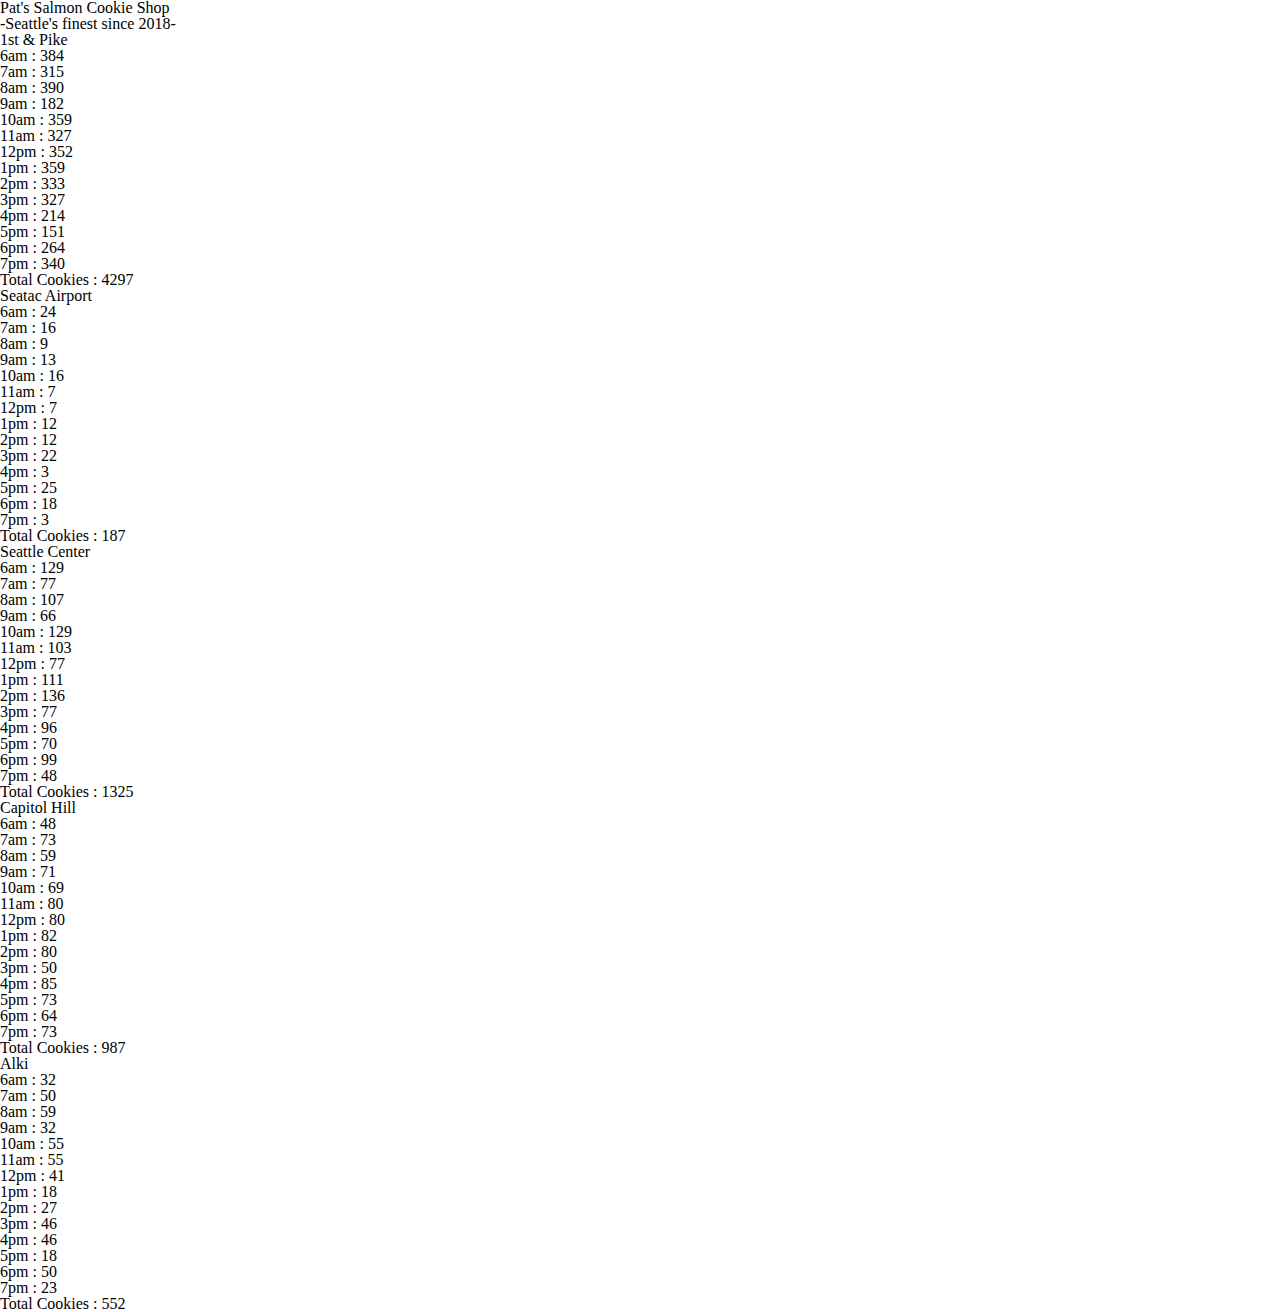
==== sales.html @ 6d8da1de "updated sales.html to include style.css and reset.css" ====
<!DOCTYPE html>
<html lang="en">

<head>
    <meta charset="UTF-8">
    <meta name="viewport" content="width=device-width, initial-scale=1.0">
    <meta http-equiv="X-UA-Compatible" content="ie=edge">
    <link rel="stylesheet" type="text/css" media="screen" href="css/reset.css" />
    <link rel="stylesheet" type="text/css" media="screen" href="css/style.css" />
    <title>Document</title>
</head>

<body>
    <h1>Pat's Salmon Cookie Shop</h1>
    <h2>-Seattle's finest since 2018-</h2>
    <div id="allStores">
        <h4>1st & Pike</h4>
        <ul id="first-and-pike"></ul>

        <h4>Seatac Airport</h4>
        <ul id="seatac-airport"></ul>

        <h4>Seattle Center</h4>
        <ul id="seattle-center"></ul>

        <h4>Capitol Hill</h4>
        <ul id="capitol-hill"></ul>

        <h4>Alki</h4>
        <ul id="alki"></ul>
        <script src="js/app.js"></script>

    </div>
</body>

</html>
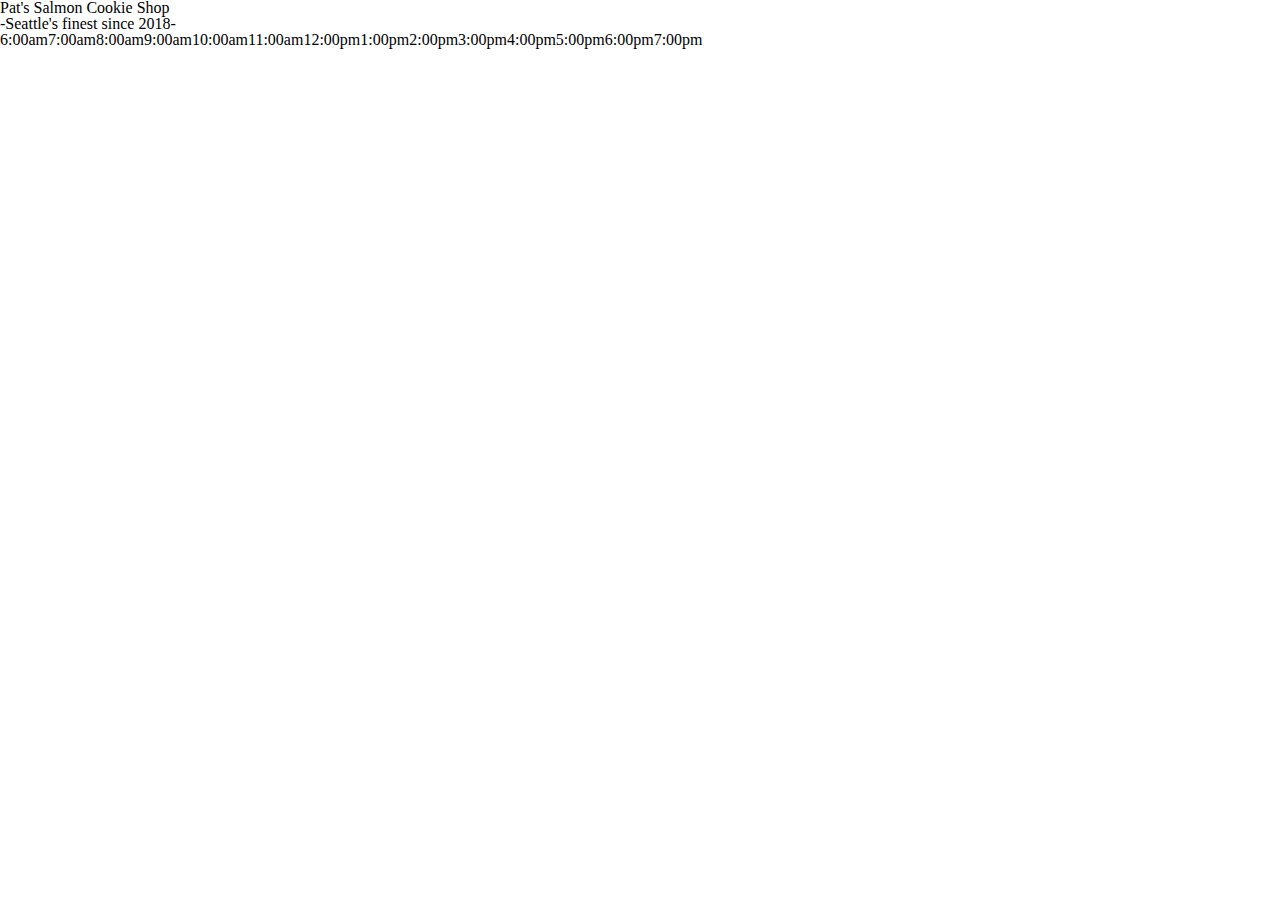
==== commit 42256868: "Add Store constructor function with prototypes, and table header row for displaying hours" ====
--- a/sales.html
+++ b/sales.html
@@ -14,23 +14,12 @@
     <h1>Pat's Salmon Cookie Shop</h1>
     <h2>-Seattle's finest since 2018-</h2>
     <div id="allStores">
-        <h4>1st & Pike</h4>
-        <ul id="first-and-pike"></ul>
-
-        <h4>Seatac Airport</h4>
-        <ul id="seatac-airport"></ul>
-
-        <h4>Seattle Center</h4>
-        <ul id="seattle-center"></ul>
-
-        <h4>Capitol Hill</h4>
-        <ul id="capitol-hill"></ul>
-
-        <h4>Alki</h4>
-        <ul id="alki"></ul>
-        <script src="js/app.js"></script>
-
+        <table>
+            <thead><tr></tr></thead>
+            <tbody></tbody>
+        </table>
     </div>
+    <script src="js/app.js"></script>
 </body>
 
 </html>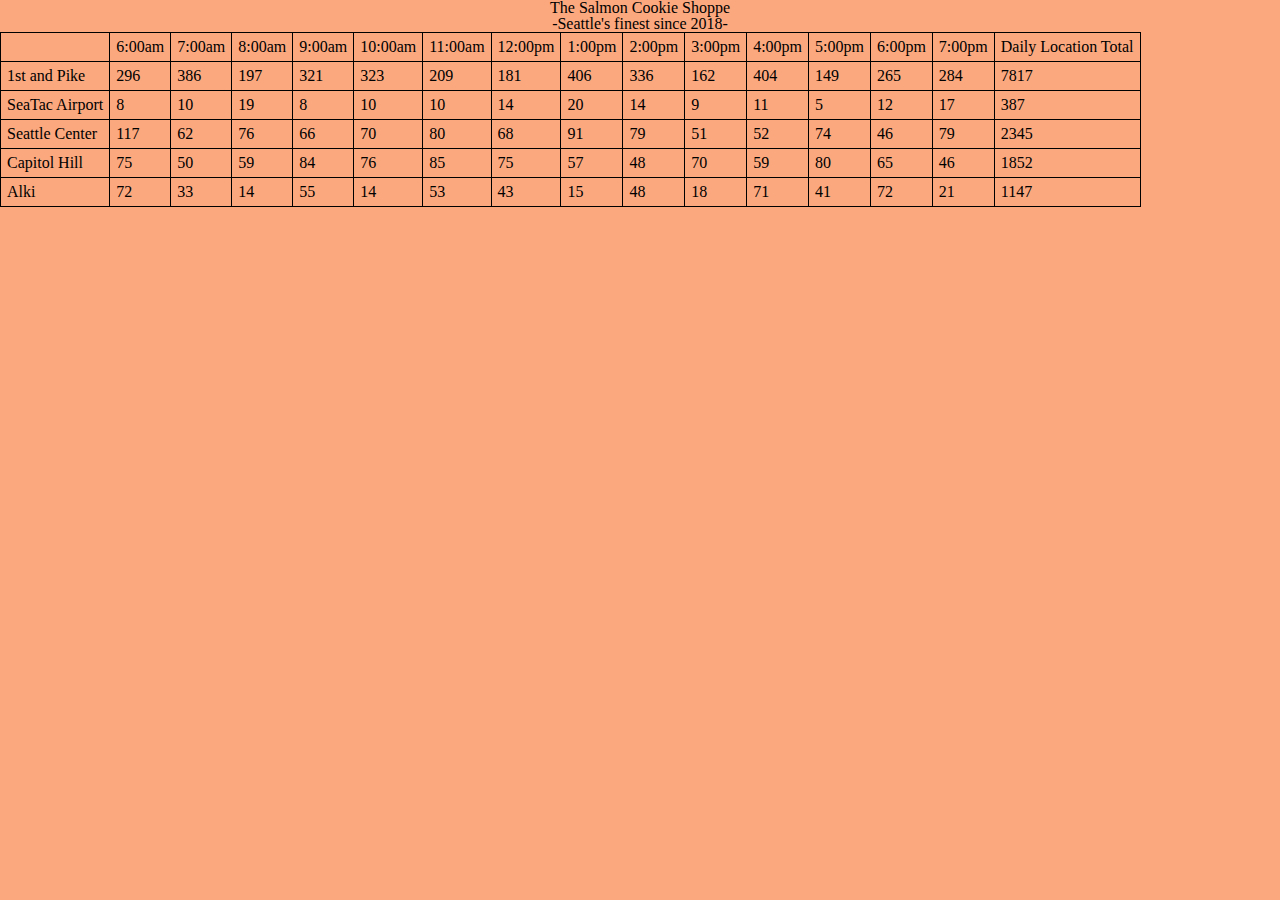
==== commit f93ba25f: "added border to table, added comments to sale.html" ====
--- a/sales.html
+++ b/sales.html
@@ -11,7 +11,7 @@
 </head>
 
 <body>
-    <h1>Pat's Salmon Cookie Shop</h1>
+    <h1>The Salmon Cookie Shoppe</h1>
     <h2>-Seattle's finest since 2018-</h2>
     <div id="allStores">
         <table>
@@ -22,4 +22,4 @@
     <script src="js/app.js"></script>
 </body>
 
-</html>+</html>
--- a/css/style.css
+++ b/css/style.css
@@ -0,0 +1,23 @@
+
+
+body {
+  background-color: rgb(252, 168, 126)
+}
+
+h1 {
+  text-align: center;
+  font-style: bold;
+}
+
+h2 {
+  text-align: center;
+}
+
+td, th {
+  border: 1px solid black;
+  padding: 6px;
+}
+
+tr:hover {
+  background-color: #bbb;
+}
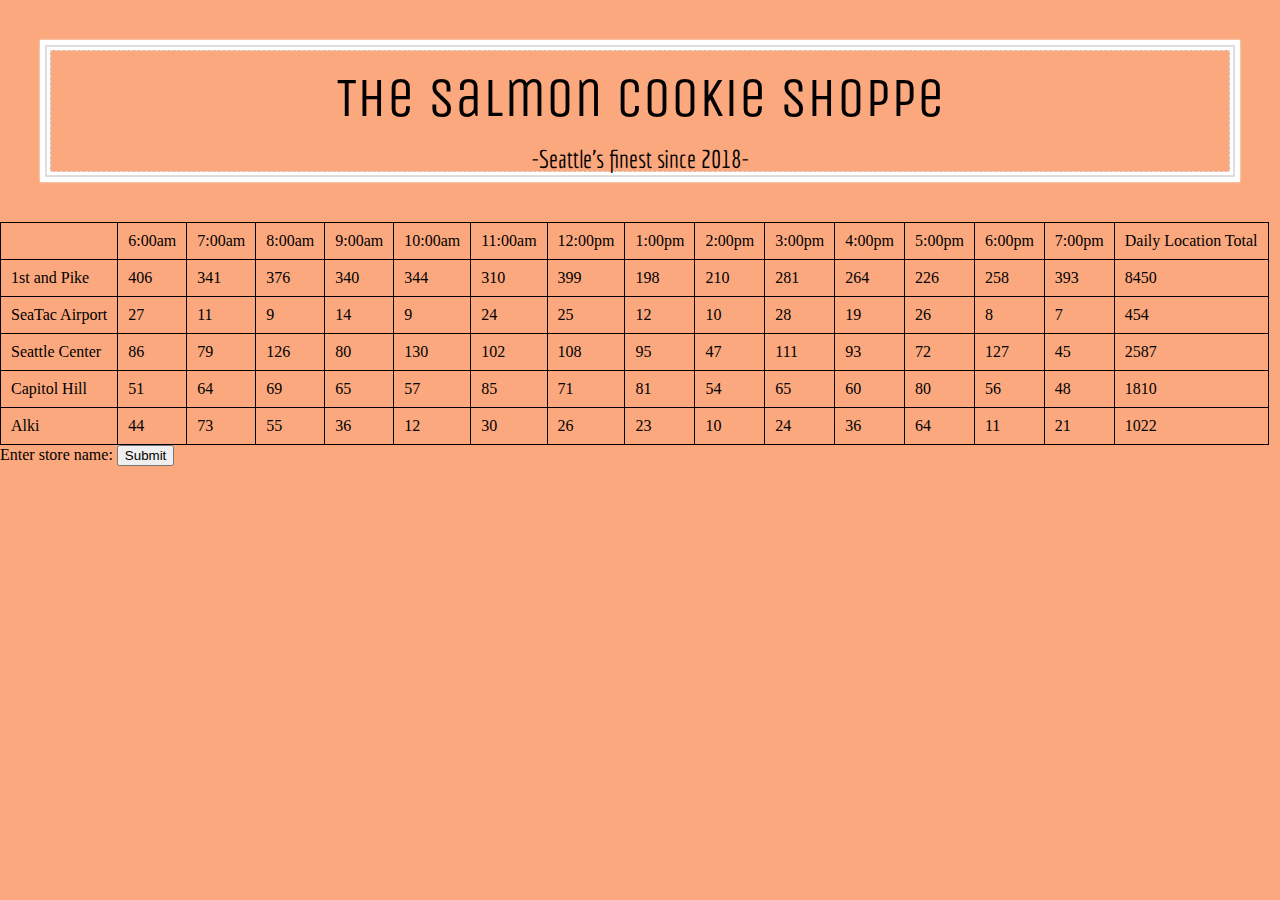
==== commit e4573370: "styling updates, border around header, font styling" ====
--- a/sales.html
+++ b/sales.html
@@ -7,19 +7,31 @@
     <meta http-equiv="X-UA-Compatible" content="ie=edge">
     <link rel="stylesheet" type="text/css" media="screen" href="css/reset.css" />
     <link rel="stylesheet" type="text/css" media="screen" href="css/style.css" />
-    <title>Document</title>
+    <link href="https://fonts.googleapis.com/css?family=Unica+One" rel="stylesheet">
+    <link href="https://fonts.googleapis.com/css?family=Economica|Unica+One" rel="stylesheet">
+    <link href="https://fonts.googleapis.com/css?family=Economica|Raleway|Unica+One" rel="stylesheet">
+    <title>The Salmon Cookie Shoppe</title>
 </head>
 
 <body>
+    <section id="header">
     <h1>The Salmon Cookie Shoppe</h1>
     <h2>-Seattle's finest since 2018-</h2>
+    </section>
     <div id="allStores">
         <table>
             <thead><tr></tr></thead>
             <tbody></tbody>
         </table>
     </div>
+    <section>
+        <form>
+            <label for="storeForm">Enter store name:</label>
+            <input type="submit" "required">
+        </form>
+    </section>
     <script src="js/app.js"></script>
 </body>
 
 </html>
+
--- a/css/style.css
+++ b/css/style.css
@@ -5,19 +5,41 @@
 }
 
 h1 {
+  padding: 20px 0px;
+  font-family: 'Unica One', cursive;
+  font-size: 55px;
   text-align: center;
   font-style: bold;
 }
 
 h2 {
   text-align: center;
+  font-family: 'Economica', sans-serif;
+  font-size: 25px;
+  padding: px 0px;
+}
+
+#header {
+  border: 1px dashed #ddd;
+  box-shadow: 0 0 0 3px #fff, 0 0 0 5px #ddd, 0 0 0 10px #fff, 0 0 2px 10px #eee;
+  margin: 50px;
 }
 
 td, th {
   border: 1px solid black;
-  padding: 6px;
+  padding: 10px;
+}
+
+th {
+  font-style: bold;
 }
 
 tr:hover {
   background-color: #bbb;
 }
+
+p {
+  font-family: 'Raleway', sans-serif;
+
+}
+
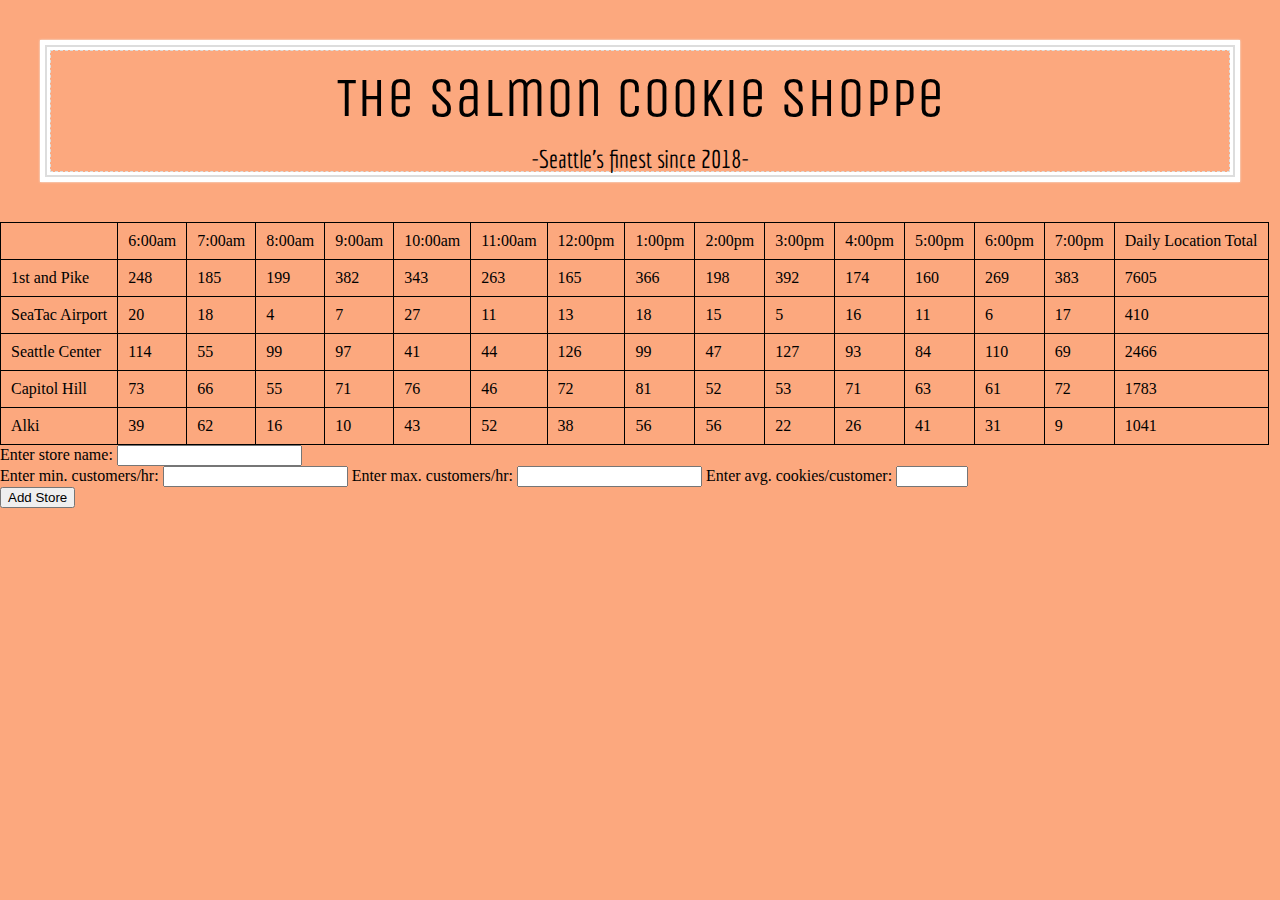
==== commit 90b3d82c: "started adding footer to table and adding form" ====
--- a/sales.html
+++ b/sales.html
@@ -2,36 +2,52 @@
 <html lang="en">
 
 <head>
-    <meta charset="UTF-8">
-    <meta name="viewport" content="width=device-width, initial-scale=1.0">
-    <meta http-equiv="X-UA-Compatible" content="ie=edge">
-    <link rel="stylesheet" type="text/css" media="screen" href="css/reset.css" />
-    <link rel="stylesheet" type="text/css" media="screen" href="css/style.css" />
-    <link href="https://fonts.googleapis.com/css?family=Unica+One" rel="stylesheet">
-    <link href="https://fonts.googleapis.com/css?family=Economica|Unica+One" rel="stylesheet">
-    <link href="https://fonts.googleapis.com/css?family=Economica|Raleway|Unica+One" rel="stylesheet">
-    <title>The Salmon Cookie Shoppe</title>
+  <meta charset="UTF-8">
+  <meta name="viewport" content="width=device-width, initial-scale=1.0">
+  <meta http-equiv="X-UA-Compatible" content="ie=edge">
+  <link rel="stylesheet" type="text/css" media="screen" href="css/reset.css" />
+  <link rel="stylesheet" type="text/css" media="screen" href="css/style.css" />
+  <link href="https://fonts.googleapis.com/css?family=Unica+One" rel="stylesheet">
+  <link href="https://fonts.googleapis.com/css?family=Economica|Unica+One" rel="stylesheet">
+  <link href="https://fonts.googleapis.com/css?family=Economica|Raleway|Unica+One" rel="stylesheet">
+  <title>The Salmon Cookie Shoppe</title>
 </head>
 
 <body>
-    <section id="header">
+  <section id="header">
     <h1>The Salmon Cookie Shoppe</h1>
     <h2>-Seattle's finest since 2018-</h2>
-    </section>
-    <div id="allStores">
-        <table>
-            <thead><tr></tr></thead>
-            <tbody></tbody>
-        </table>
-    </div>
-    <section>
-        <form>
-            <label for="storeForm">Enter store name:</label>
-            <input type="submit" "required">
-        </form>
-    </section>
-    <script src="js/app.js"></script>
+  </section>
+  <div id="allStores">
+    <table>
+      <thead>
+        <tr></tr>
+      </thead>
+
+      <tbody>
+
+      </tbody>
+     
+    </table>
+  </div>
+  <section>
+    <form id="storeForm">
+      <div>
+        <label for="storeForm">Enter store name:</label>
+        <input id="storeForm" name="name" type="text" min="2" max="15" />
+      </div>
+      <fieldset>
+        <label for="minCustPerHr">Enter min. customers/hr:</label>
+        <input id="minCustPerHr" type="text" min="1" max="1000" required/>
+        <label for="maxCustPerHr">Enter max. customers/hr:</label>
+        <input id="maxCustPerHr" type="text" min="1" max="1000" required/>
+        <label for="avgCookiePerCust">Enter avg. cookies/customer:</label>
+        <input id="avgCookiePerCust" type="number" min="1" max="1000" required/>
+      </fieldset>
+      <input type="submit" value="Add Store" />
+    </form>
+  </section>
+  <script src="js/app.js"></script>
 </body>
 
-</html>
-
+</html>--- a/css/style.css
+++ b/css/style.css
@@ -38,7 +38,7 @@
   background-color: #bbb;
 }
 
-p {
+#allStores p {
   font-family: 'Raleway', sans-serif;
 
 }
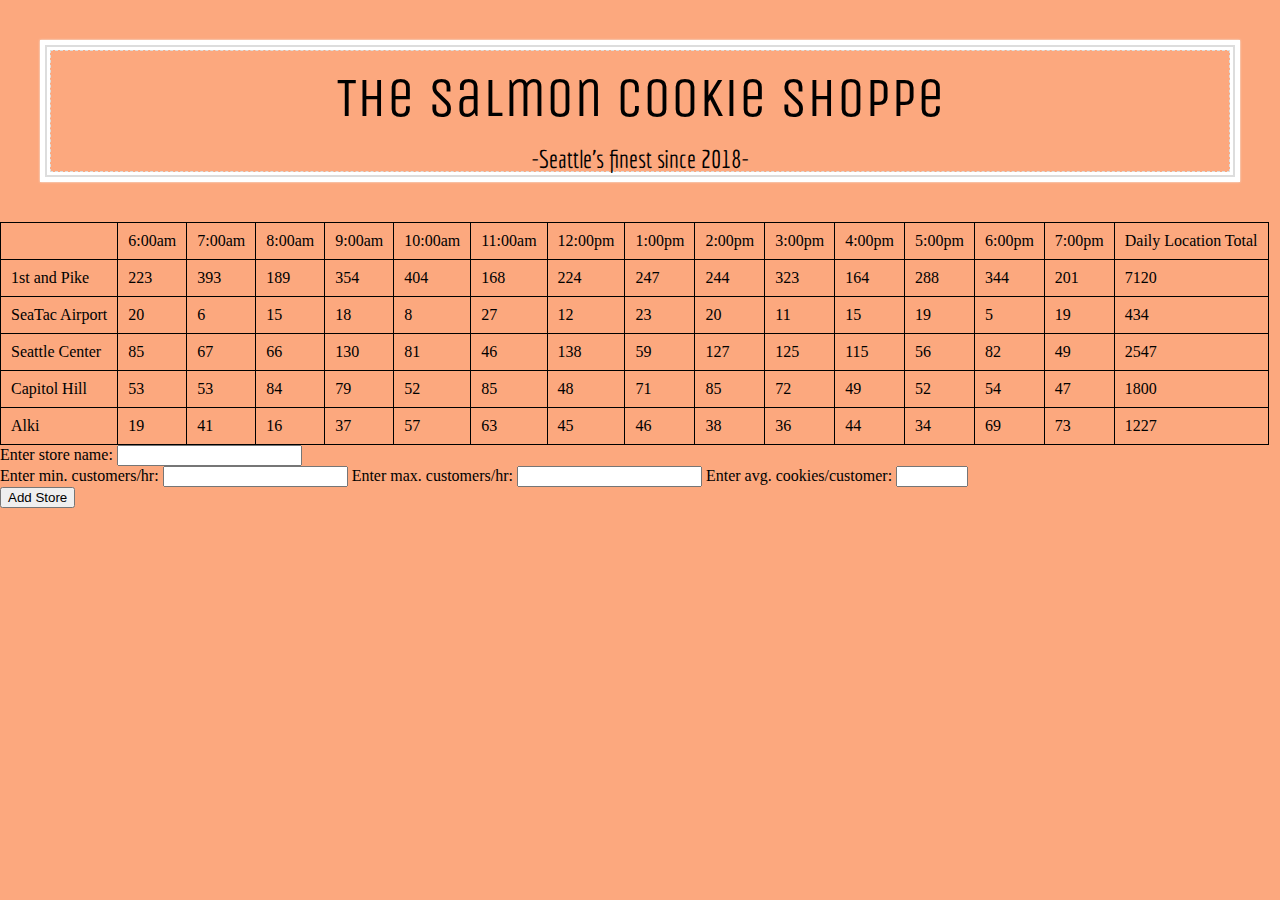
==== commit 23649d88: "info from form submit adds to table, adding footer row" ====
--- a/sales.html
+++ b/sales.html
@@ -34,8 +34,8 @@
     <form id="storeForm">
       <div>
         <label for="storeForm">Enter store name:</label>
-        <input id="storeForm" name="name" type="text" min="2" max="15" />
-      </div>
+        <input id="storeForm" name="name" type="text" min="2" max="15" required/>
+      </div> 
       <fieldset>
         <label for="minCustPerHr">Enter min. customers/hr:</label>
         <input id="minCustPerHr" type="text" min="1" max="1000" required/>
@@ -43,7 +43,7 @@
         <input id="maxCustPerHr" type="text" min="1" max="1000" required/>
         <label for="avgCookiePerCust">Enter avg. cookies/customer:</label>
         <input id="avgCookiePerCust" type="number" min="1" max="1000" required/>
-      </fieldset>
+      </fieldset> 
       <input type="submit" value="Add Store" />
     </form>
   </section>
--- a/css/style.css
+++ b/css/style.css
@@ -1,4 +1,3 @@
-
 
 body {
   background-color: rgb(252, 168, 126)
@@ -42,4 +41,3 @@
   font-family: 'Raleway', sans-serif;
 
 }
-
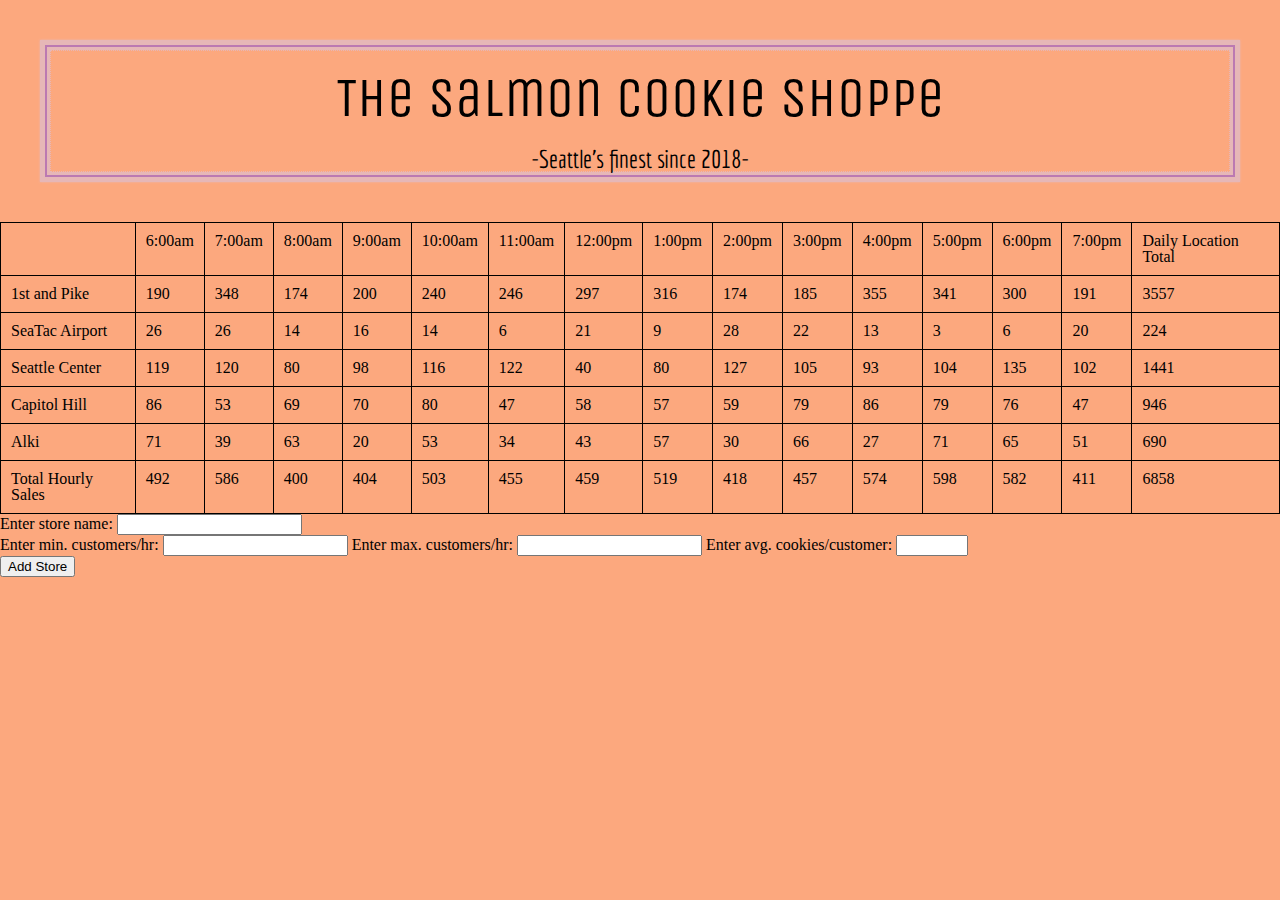
==== commit fab0d90a: "fixes bugs in the table and form" ====
--- a/sales.html
+++ b/sales.html
@@ -19,7 +19,7 @@
     <h2>-Seattle's finest since 2018-</h2>
   </section>
   <div id="allStores">
-    <table>
+    <table id="table">
       <thead>
         <tr></tr>
       </thead>
@@ -34,7 +34,7 @@
     <form id="storeForm">
       <div>
         <label for="storeForm">Enter store name:</label>
-        <input id="storeForm" name="name" type="text" min="2" max="15" required/>
+        <input name="name" type="text" min="2" max="15" required/>
       </div> 
       <fieldset>
         <label for="minCustPerHr">Enter min. customers/hr:</label>
@@ -50,4 +50,4 @@
   <script src="js/app.js"></script>
 </body>
 
-</html>+</html>
--- a/css/style.css
+++ b/css/style.css
@@ -17,10 +17,9 @@
   font-size: 25px;
   padding: px 0px;
 }
-
 #header {
-  border: 1px dashed #ddd;
-  box-shadow: 0 0 0 3px #fff, 0 0 0 5px #ddd, 0 0 0 10px #fff, 0 0 2px 10px #eee;
+  border: 1px dotted #e6b7b7;
+  box-shadow: 0 0 0 3px #e6b7b7, 0 0 0 5px rgb(187, 121, 178), 0 0 0 10px #e6b7b7, 0 0 2px 10px #e6b7b7;
   margin: 50px;
 }
 
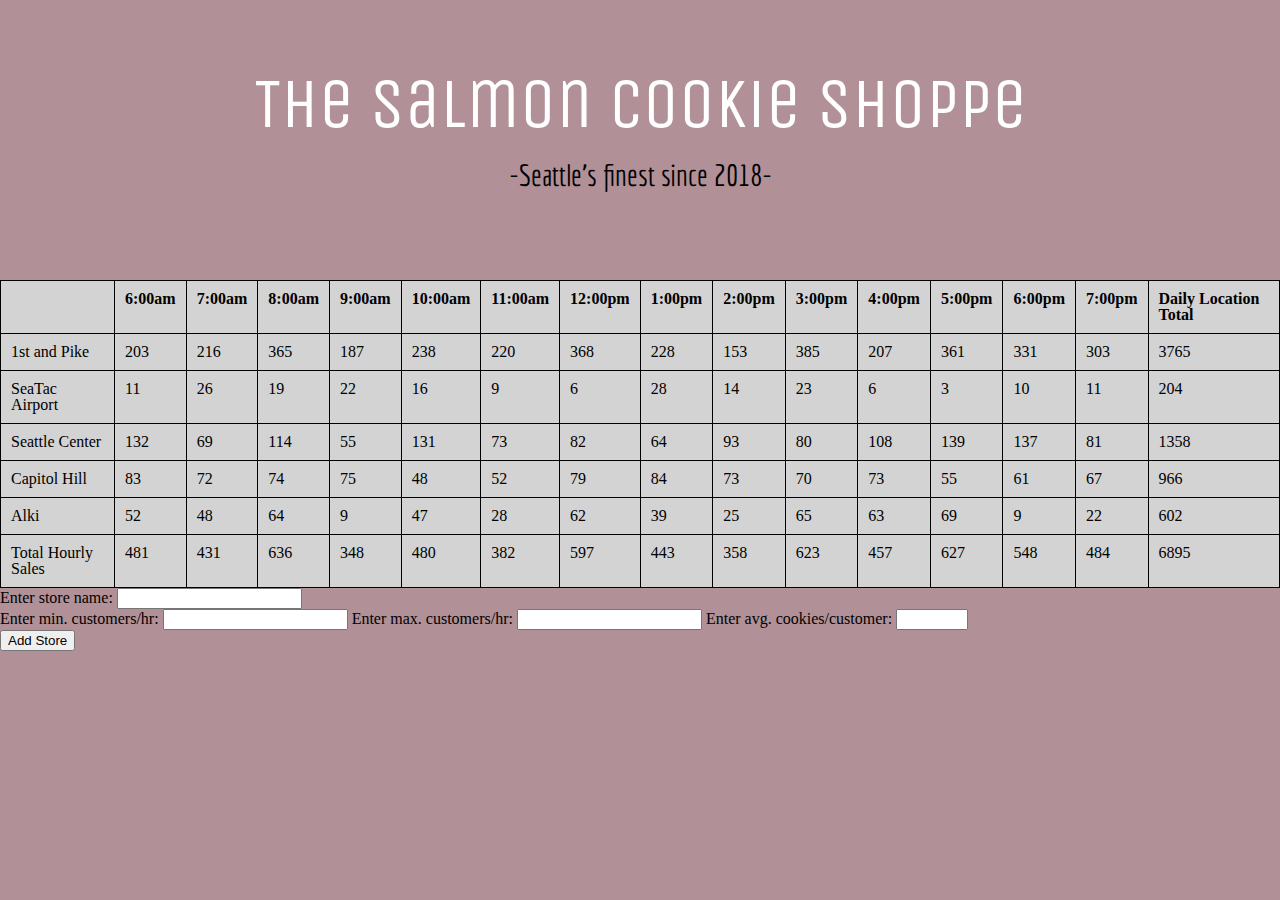
==== commit 952af130: "Style index and sales pages" ====
--- a/sales.html
+++ b/sales.html
@@ -14,7 +14,7 @@
 </head>
 
 <body>
-  <section id="header">
+  <section class="header">
     <h1>The Salmon Cookie Shoppe</h1>
     <h2>-Seattle's finest since 2018-</h2>
   </section>
--- a/css/style.css
+++ b/css/style.css
@@ -1,26 +1,76 @@
-
-body {
-  background-color: rgb(252, 168, 126)
+.header {
+  padding: 70px; 
+  text-align: center; /* center the text */
+  background: #b19097; 
+  color: white; /* white text color */
+  background-image: url("assets/salmon.png");
 }
 
-h1 {
-  padding: 20px 0px;
+
+/* Increase the font size of the <h1> element */
+.header h1 {
   font-family: 'Unica One', cursive;
-  font-size: 55px;
+  font-size: 70px;
   text-align: center;
   font-style: bold;
 }
 
-h2 {
+.header h2 {
   text-align: center;
+  font-size: 30px;
   font-family: 'Economica', sans-serif;
-  font-size: 25px;
-  padding: px 0px;
+  padding: 20px 0px;
+  color: black;
 }
-#header {
-  border: 1px dotted #e6b7b7;
-  box-shadow: 0 0 0 3px #e6b7b7, 0 0 0 5px rgb(187, 121, 178), 0 0 0 10px #e6b7b7, 0 0 2px 10px #e6b7b7;
-  margin: 50px;
+
+img.large {
+  width: 700px;
+}
+
+img.small{
+  width: 214px;
+}
+
+/* Style the top navigation bar */
+.navbar {
+  overflow: hidden; /* Hide overflow */
+  background-color:#c3c5c9; /* Dark background color */
+  color: #B69F85;
+  font-family: 'Unica One', cursive;
+  font-size: 40px;
+  text-align: center;
+  margin: 0 auto;
+}
+
+.navlinks {
+  display: flex; 
+  justify-content: center; 
+}
+
+/* Style the navigation bar links */
+.navbar a {
+  float: left; /* Make sure that the links stay side-by-side */
+  display: block; /* Change the display to block, for responsive reasons (see below) */
+  color: white; /* White text color */
+  text-align: center; /* Center the text */
+  padding: 14px 20px; /* Add some padding */
+  text-decoration: none; /* Remove underline */
+}
+
+body {
+  background: #b19097; 
+}
+
+body.main-content {
+  background-color:#4c3e41;
+}
+
+table {
+  background: lightgray;
+}
+
+table thead td {
+  font-weight: bold;
 }
 
 td, th {
@@ -36,7 +86,58 @@
   background-color: #bbb;
 }
 
-#allStores p {
+.ourstory {
+  padding: 60px;
+  line-height: 2em;
+}
+
+h2 {
+  font-family: 'Unica One', cursive;
+  font-size: 40px;
+  color: #b19097;
+  padding: 25px 0px; 
+}
+
+p {
   font-family: 'Raleway', sans-serif;
+  font-size: 22px;
+  color: whitesmoke;
 
 }
+
+.locations {
+  padding: 60px;
+}
+
+.location {
+  line-height: 2em;
+  
+  border: rgb(34, 34, 33);
+  border-style: dotted dashed solid double;
+  background-color: #c3c5c9;
+  text-align: center;
+  padding: 30px
+}
+
+.location img.small {
+  width: 74px;
+}
+
+img.align-center {
+  margin: 0 auto;
+}
+
+.events {
+  padding: 60px;
+  line-height: 2em;
+}
+
+.events .events-images {
+  display: flex;
+  justify-content: center;
+  align-items: center;
+}
+
+.events-images img {
+  padding: 10px;
+}